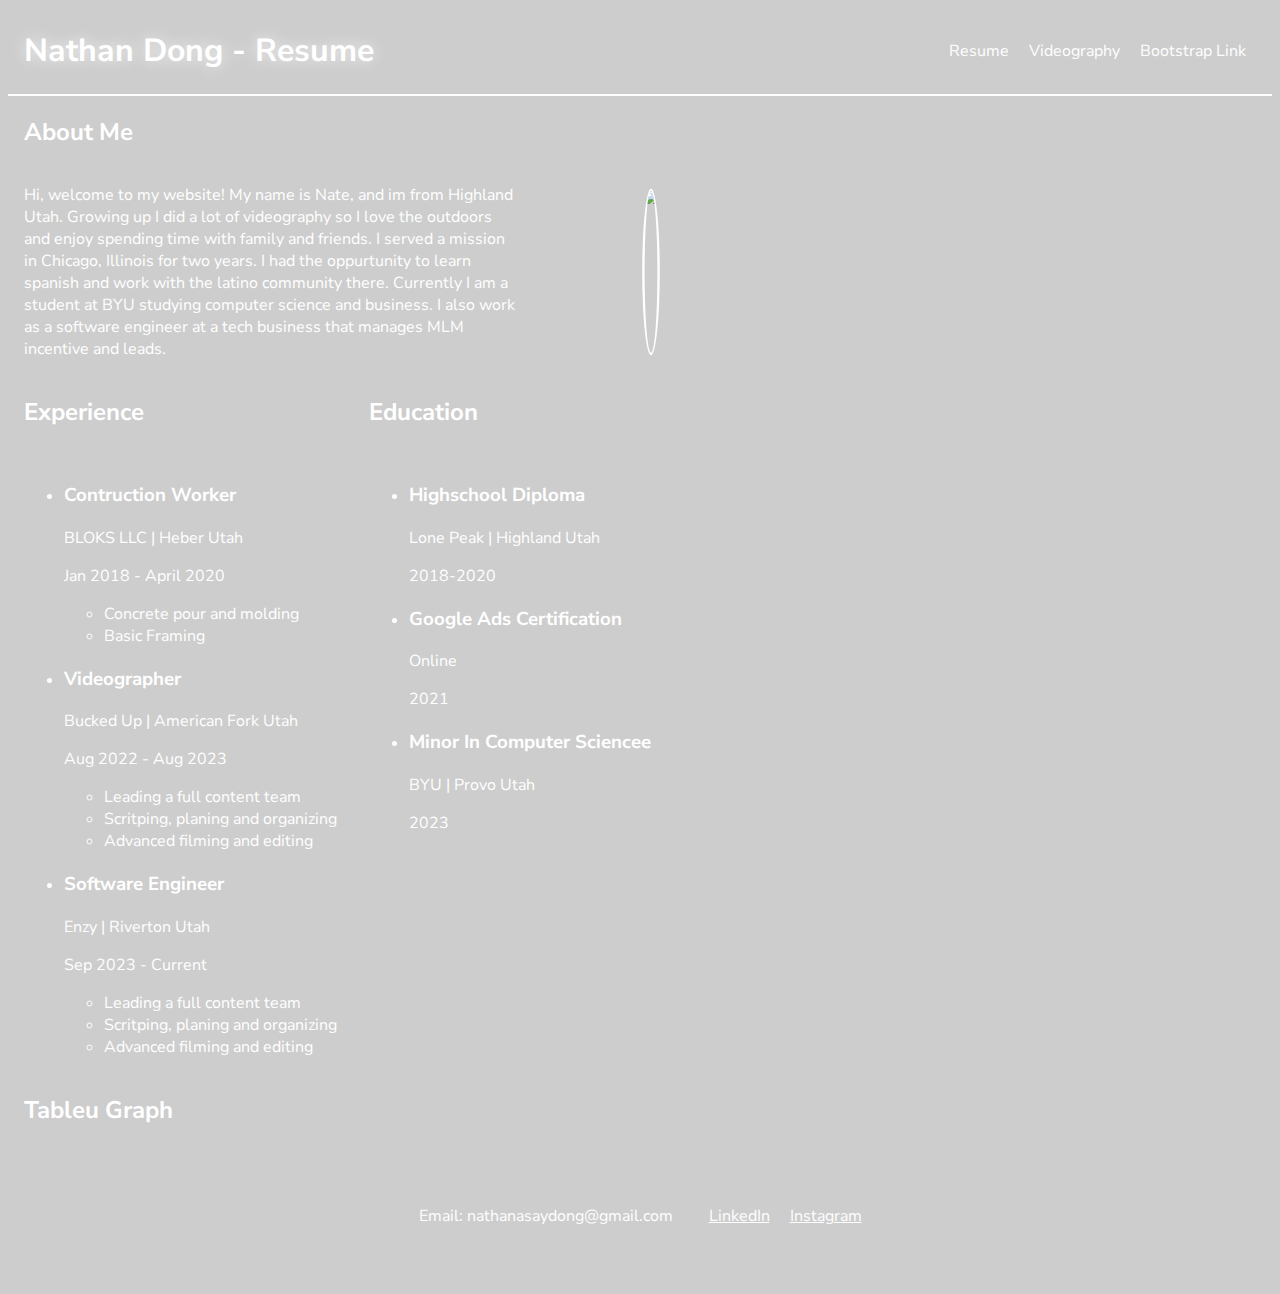
==== index.html @ e4b8f615 "initail startup" ====
<!DOCTYPE html>
<html lang="en">
<head>
    <meta charset="UTF-8">
    <meta name="viewport" content="width=device-width, initial-scale=1.0">
    <link rel="stylesheet" href="styles.css">
    <link rel="preconnect" href="https://fonts.googleapis.com">
    <link rel="preconnect" href="https://fonts.gstatic.com" crossorigin>
    <link href="https://fonts.googleapis.com/css2?family=Nunito+Sans:ital,opsz,wght@0,6..12,200..1000;1,6..12,200..1000&display=swap" rel="stylesheet">
    <title>ND.Web</title>
</head>
<body>
    <div class="nav-bar">
        <h1>Nathan Dong - Resume</h1>
        <div class="nav-buttons">
            <a>Resume</a>
            <a href="./catalog.html">Videography</a>
            <a href="./startbootstrap-clean-blog-gh-pages/index.html">Bootstrap Link</a>
        </div>
    </div>
    <div class="section">
        <h2>About Me</h2>
        <div class="sidebyside">
            <p style="max-width: 40%;">Hi, welcome to my website! My name is Nate, and im from Highland Utah. Growing up I did a lot of videography so I love the outdoors and enjoy spending time with family and friends.
                I served a mission in Chicago, Illinois for two years. I had the oppurtunity to learn spanish and work with the latino community there.
                Currently I am a student at BYU studying computer science and business. I also work as a software engineer at a tech business that manages MLM incentive and leads.
            </p>
            <img src="https://media.licdn.com/dms/image/C4D03AQEKCMMAM9IQuw/profile-displayphoto-shrink_200_200/0/1656447944631?e=2147483647&v=beta&t=hEVAWCFfsTrvHpOXum4qfuHdipp2mDE9ho_sDJn6mPs">
        </div>
    </div>

    <div class="sidebyside">
        <div class="section">
            <h2>Experience</h2>
            <ul>
                <li>
                    <h3>Contruction Worker</h3>
                    <p>BLOKS LLC | Heber Utah</p>
                    <p>Jan 2018 - April 2020</p>
                    <ul>
                        <li>Concrete pour and molding</li>
                        <li>Basic Framing</li>
                    </ul>
                </li>
                <li>
                    <h3>Videographer</h3>
                    <p>Bucked Up | American Fork Utah</p>
                    <p>Aug 2022 - Aug 2023</p>
                    <ul>
                        <li>Leading a full content team</li>
                        <li>Scritping, planing and organizing</li>
                        <li>Advanced filming and editing</li>
                    </ul>
                </li>
                <li>
                    <h3>Software Engineer</h3>
                    <p>Enzy | Riverton Utah</p>
                    <p>Sep 2023 - Current</p>
                    <ul>
                        <li>Leading a full content team</li>
                        <li>Scritping, planing and organizing</li>
                        <li>Advanced filming and editing</li>
                    </ul>
                </li>
            </ul>
        </div>
        <div class="section">
            <h2>Education</h2>
            <ul>
                <li>
                    <h3>Highschool Diploma</h3>
                    <p>Lone Peak | Highland Utah</p>
                    <p>2018-2020</p>
                </li>
                <li>
                    <h3>Google Ads Certification</h3>
                    <p>Online</p>
                    <p>2021</p>
                </li>
                <li>
                    <h3>Minor In Computer Sciencee</h3>
                    <p>BYU | Provo Utah</p>
                    <p>2023</p>
                </li>
            </ul>
        </div>
    </div>

    <div class="divider-line"></div>

    <h2 style="margin-left: 1rem; margin-right: 1 em;">Tableu Graph</h2>

    <div class='tableauPlaceholder' id='viz1713207470026' style='position: relative'><noscript><a href='#'><img alt='Tree ' src='https:&#47;&#47;public.tableau.com&#47;static&#47;images&#47;Wh&#47;WhatWillWeCookFrom100most-usedingredientsintheworldstopcuisines&#47;Tree&#47;1_rss.png' style='border: none' /></a></noscript><object class='tableauViz'  style='display:none;'><param name='host_url' value='https%3A%2F%2Fpublic.tableau.com%2F' /> <param name='embed_code_version' value='3' /> <param name='site_root' value='' /><param name='name' value='WhatWillWeCookFrom100most-usedingredientsintheworldstopcuisines&#47;Tree' /><param name='tabs' value='no' /><param name='toolbar' value='yes' /><param name='static_image' value='https:&#47;&#47;public.tableau.com&#47;static&#47;images&#47;Wh&#47;WhatWillWeCookFrom100most-usedingredientsintheworldstopcuisines&#47;Tree&#47;1.png' /> <param name='animate_transition' value='yes' /><param name='display_static_image' value='yes' /><param name='display_spinner' value='yes' /><param name='display_overlay' value='yes' /><param name='display_count' value='yes' /><param name='language' value='en-US' /></object></div>                <script type='text/javascript'>                    var divElement = document.getElementById('viz1713207470026');                    var vizElement = divElement.getElementsByTagName('object')[0];                    vizElement.style.width='1400px';vizElement.style.height='927px';                    var scriptElement = document.createElement('script');                    scriptElement.src = 'https://public.tableau.com/javascripts/api/viz_v1.js';                    vizElement.parentNode.insertBefore(scriptElement, vizElement);                </script>

    <div class="footer">
        <div>
            <p style="margin-right: 1rem; margin-left: auto">Email: nathanasaydong@gmail.com</p>
        </div>
        <div>
            <a href="https://www.linkedin.com/in/nathan-dong-3aaa61b3/">LinkedIn</a>
        </div>
        <div>
            <a href="https://www.instagram.com/nathan_dong_/">Instagram</a>
        </div>
    </div>
</body>
</html>
---- styles.css ----
h1, h2, h3, p, a, button, li, ul, ol {
    font-family: "Nunito Sans", sans-serif;
    color: white;
}

h1 {
    text-shadow: 0px 0px 15px rgba(255,255,255,0.77);
}

body {
    background-color: rgb(205, 205, 205);
}

.nav-bar {
    display: flex;
    width: 100%;
    align-items: center;
    h1 {
        margin-left: 1rem;
    };
    border-bottom: 2px solid #ffffff;
}

.nav-buttons {
    display:flex;
    align-items: center;
    margin-left: auto;
    margin-right: 1rem;
    a {
        margin: 10px;
        color: white;
        text-decoration: none;
        transition: 0.3s;
    }
    a:hover {
        scale: 1.2;
    }
}


.section{
    display: flex;
    margin-left: 1rem;
    margin-right: 1rem;
    flex-direction: column;
}

.section-intro {
    display: flex;
    margin-left: 1rem;
    margin-right: 1rem;
    flex-direction: column;
}

img {
    scale: .8;
    border-radius: 50%;
    border-style: solid;
    border-width: 3px;
    border-color: white;
    margin-left: 10%
}

.sidebyside {
    display: flex;
    flex-direction: row;
    animation: panRightToLeft 2s ease-in-out;

}

.footer {
    display: flex;
    align-items: center;
    justify-content: center;
    height: 100px;
    width: auto;
    padding: 20px;
    gap: 20px;
}

@keyframes panRightToLeft {
    0% {
        transform: translateX(100%);
    }
    100% {
        transform: translateX(0%);
    }
}
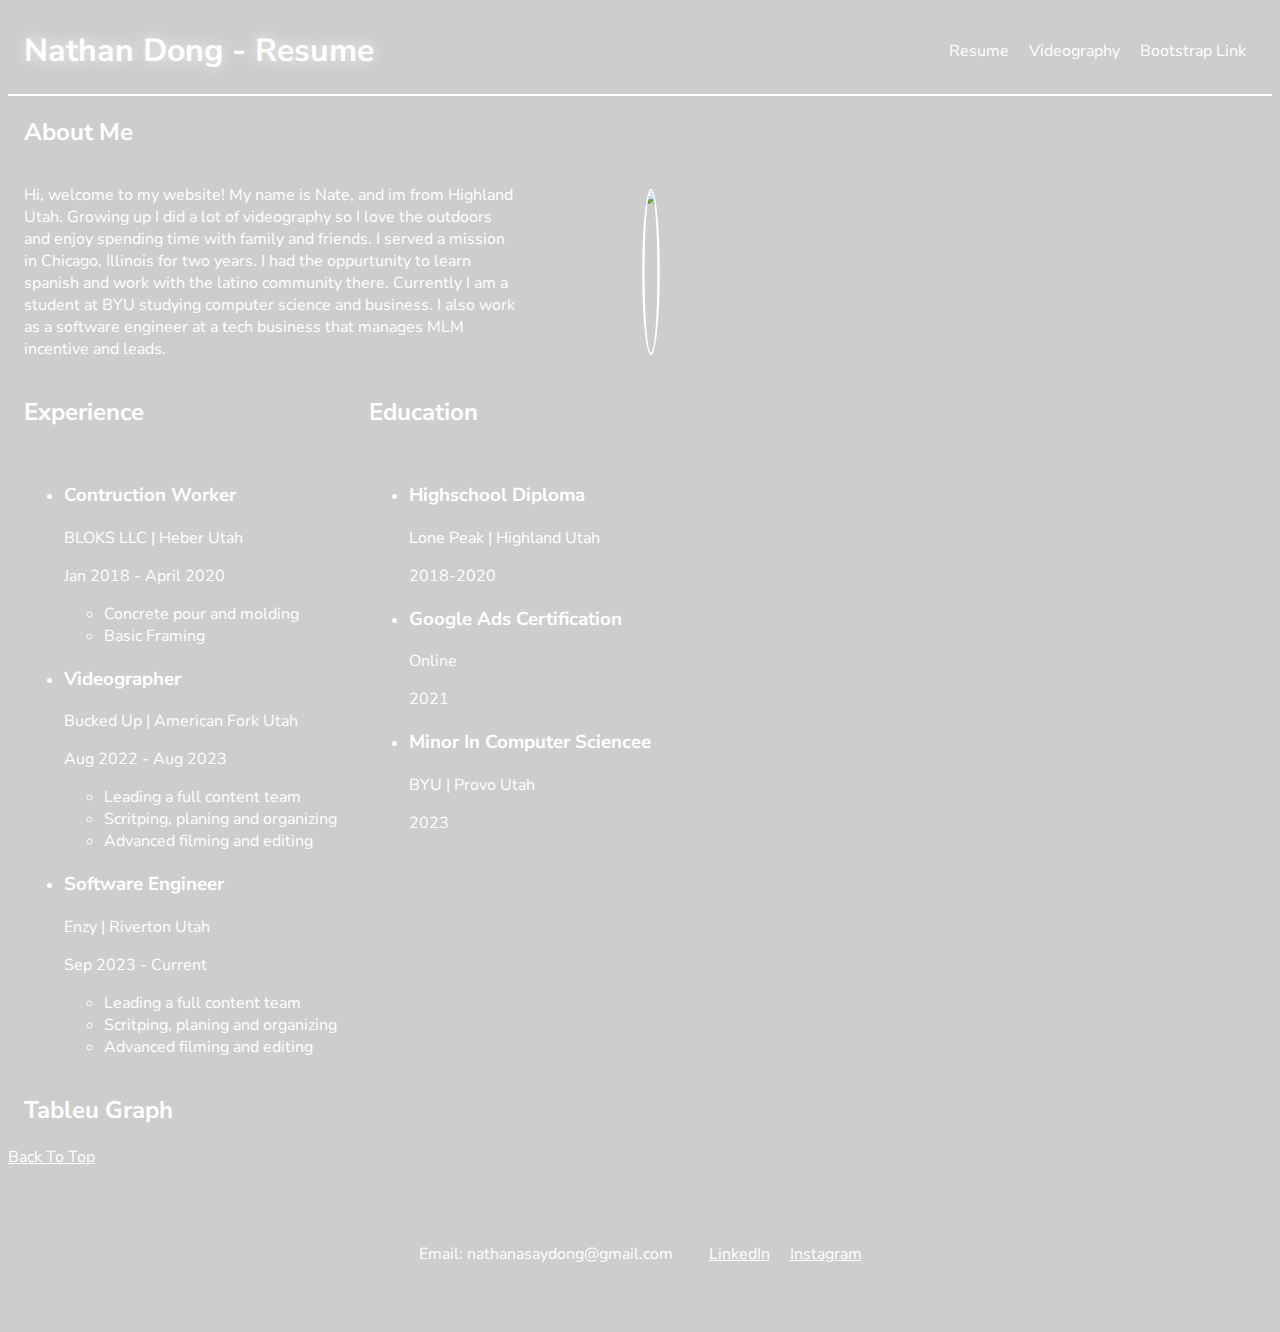
==== commit 0133b1c6: "added back to top" ====
--- a/index.html
+++ b/index.html
@@ -92,6 +92,8 @@
 
     <div class='tableauPlaceholder' id='viz1713207470026' style='position: relative'><noscript><a href='#'><img alt='Tree ' src='https:&#47;&#47;public.tableau.com&#47;static&#47;images&#47;Wh&#47;WhatWillWeCookFrom100most-usedingredientsintheworldstopcuisines&#47;Tree&#47;1_rss.png' style='border: none' /></a></noscript><object class='tableauViz'  style='display:none;'><param name='host_url' value='https%3A%2F%2Fpublic.tableau.com%2F' /> <param name='embed_code_version' value='3' /> <param name='site_root' value='' /><param name='name' value='WhatWillWeCookFrom100most-usedingredientsintheworldstopcuisines&#47;Tree' /><param name='tabs' value='no' /><param name='toolbar' value='yes' /><param name='static_image' value='https:&#47;&#47;public.tableau.com&#47;static&#47;images&#47;Wh&#47;WhatWillWeCookFrom100most-usedingredientsintheworldstopcuisines&#47;Tree&#47;1.png' /> <param name='animate_transition' value='yes' /><param name='display_static_image' value='yes' /><param name='display_spinner' value='yes' /><param name='display_overlay' value='yes' /><param name='display_count' value='yes' /><param name='language' value='en-US' /></object></div>                <script type='text/javascript'>                    var divElement = document.getElementById('viz1713207470026');                    var vizElement = divElement.getElementsByTagName('object')[0];                    vizElement.style.width='1400px';vizElement.style.height='927px';                    var scriptElement = document.createElement('script');                    scriptElement.src = 'https://public.tableau.com/javascripts/api/viz_v1.js';                    vizElement.parentNode.insertBefore(scriptElement, vizElement);                </script>
 
+    <p><a href="#top">Back To Top</a></p>
+
     <div class="footer">
         <div>
             <p style="margin-right: 1rem; margin-left: auto">Email: nathanasaydong@gmail.com</p>
